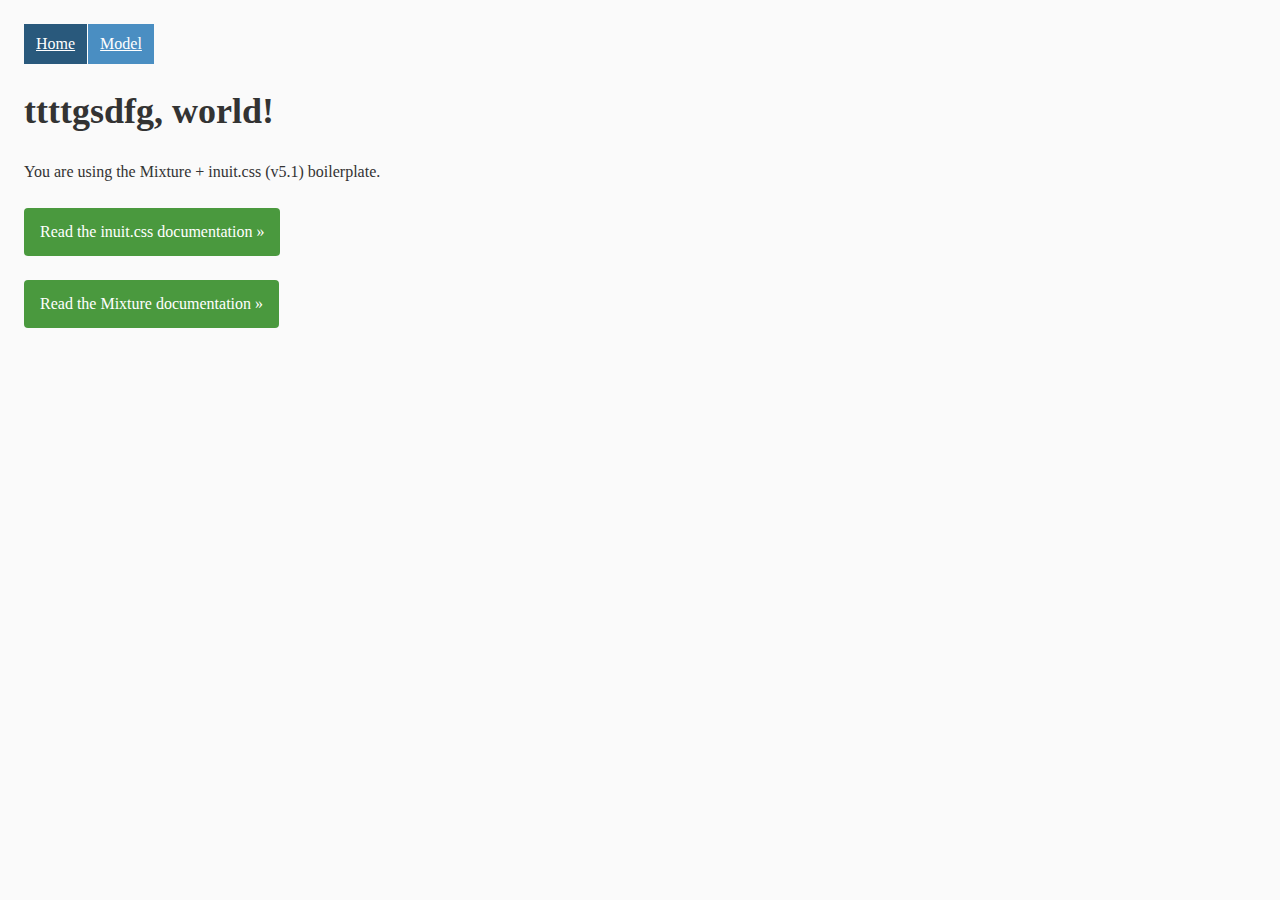
==== index.html @ 12a964da "auto commit (mixture)" ====
<!doctype html>
<html lang="en">
    <head>
        <meta charset="utf-8">
        <title>Mixture + inuit.css</title>
        <link href="/public/styles/your-project.min.css" rel="stylesheet" type="text/css" media="all"/>
        <!-- TODO: Complete this project :) -->
    </head>
    <body class="wrapper">
        <ul class="nav  nav--block  foo">
	<li class="current"><a href="/">Home</a></li><!--
	--><li ><a href="/model">Model</a></li>
</ul>
        <div class="container">
            
	<h1>ttttgsdfg, world!</h1>
	<p>You are using the Mixture + inuit.css (v5.1) boilerplate.</p>
	<p><a href="https://github.com/csswizardry/inuit.css" class="btn  btn--positive">Read the inuit.css documentation &raquo;</a></p>
	<p><a href="http://docs.mixture.io" class="btn  btn--positive">Read the Mixture documentation &raquo;</a></p>

        </div>
    </body>
</html>
---- public/styles/your-project.min.css ----
@charset "UTF-8";/*!*
 *
 * inuitcss.com -- @inuitcss -- @csswizardry
 *
 *//*! normalize.css v2.1.0 | MIT License | git.io/normalize */article,aside,details,figcaption,figure,footer,header,hgroup,main,nav,section,summary{display:block}audio,canvas,video{display:inline-block}audio:not([controls]){display:none;height:0}[hidden]{display:none}html{-webkit-text-size-adjust:100%;-ms-text-size-adjust:100%}body{margin:0}a:focus{outline:thin dotted}a:active,a:hover{outline:0}abbr[title]{border-bottom:1px dotted}b,strong{font-weight:700}dfn{font-style:italic}hr{-moz-box-sizing:content-box;box-sizing:content-box;height:0}mark{background:#ff0;color:#000}code,kbd,pre,samp{font-family:monospace,serif;font-size:1em}pre{white-space:pre-wrap}small{font-size:80%}sub,sup{font-size:75%;line-height:0;position:relative;vertical-align:baseline}sup{top:-.5em}sub{bottom:-.25em}img{border:0}svg:not(:root){overflow:hidden}figure{margin:0}fieldset{border:1px solid silver}legend{border:0}button,input,select,textarea{font-family:inherit;font-size:100%;margin:0}button,input{line-height:normal}button,select{text-transform:none}button,html input[type=button],input[type=reset],input[type=submit]{-webkit-appearance:button;cursor:pointer}button[disabled],html input[disabled]{cursor:default}input[type=checkbox],input[type=radio]{box-sizing:border-box;padding:0}input[type=search]{-webkit-appearance:textfield;-moz-box-sizing:content-box;-webkit-box-sizing:content-box;box-sizing:content-box}input[type=search]::-webkit-search-cancel-button,input[type=search]::-webkit-search-decoration{-webkit-appearance:none}button::-moz-focus-inner,input::-moz-focus-inner{border:0;padding:0}textarea{overflow:auto;vertical-align:top}table{border-collapse:collapse;border-spacing:0}*,:after,:before{-webkit-box-sizing:border-box;-moz-box-sizing:border-box;-ms-box-sizing:border-box;-o-box-sizing:border-box;box-sizing:border-box}blockquote,caption,dd,dl,fieldset,form,h1,h2,h3,h4,h5,h6,hr,legend,ol,p,pre,table,td,th,ul{margin:0;padding:0}abbr[title],dfn[title]{cursor:help}ins,u{text-decoration:none}ins{border-bottom:1px solid}img{font-style:italic}button,input,label,option,select,textarea{cursor:pointer}.text-input:active,.text-input:focus,textarea:active,textarea:focus{cursor:text;outline:0}.cf:after,.nav:after{content:"";display:table;clear:both}.form-fields>li,.island,.islet,.media,address,blockquote,dl,fieldset,figure,h1,h2,h3,h4,h5,h6,hgroup,ol,p,pre,table,ul{margin-bottom:24px;margin-bottom:1.5rem}.islet .form-fields>li,.islet .island,.islet .islet,.islet .media,.islet address,.islet blockquote,.islet dl,.islet fieldset,.islet figure,.islet h1,.islet h2,.islet h3,.islet h4,.islet h5,.islet h6,.islet hgroup,.islet ol,.islet p,.islet pre,.islet table,.islet ul{margin-bottom:12px;margin-bottom:.75rem}.landmark{margin-bottom:48px;margin-bottom:3rem}hr{margin-bottom:22px;margin-bottom:1.375rem}dd,ol,ul{margin-left:48px;margin-left:3rem}html{font:1em/1.5 sans-serif;overflow-y:scroll;min-height:100%}.alpha,h1{font-size:36px;font-size:2.25rem;line-height:1.33333}.beta,h2{font-size:30px;font-size:1.875rem;line-height:1.6}.gamma,h3{font-size:24px;font-size:1.5rem;line-height:1}.delta,h4{font-size:20px;font-size:1.25rem;line-height:1.2}.epsilon,h5{font-size:16px;font-size:1rem;line-height:1.5}.zeta,h6{font-size:14px;font-size:.875rem;line-height:1.71429}hgroup .hN{margin-bottom:0}.giga{font-size:96px;font-size:6rem;line-height:1}.mega{font-size:72px;font-size:4.5rem;line-height:1}.kilo{font-size:48px;font-size:3rem;line-height:1}.lead,.lede{font-size:18px;font-size:1.125rem;line-height:1.33333}.milli,.smallprint{font-size:12px;font-size:.75rem;line-height:2}.micro{font-size:10px;font-size:.625rem;line-height:2.4}q{quotes:"\2018" "\2019" "\201C" "\201D"}q:before{content:"\2018";content:open-quote}q:after{content:"\2019";content:close-quote}q q:before{content:"\201C";content:open-quote}q q:after{content:"\201D";content:close-quote}blockquote{quotes:"\201C" "\201D"}blockquote p:before{content:"\201C";content:open-quote}blockquote p:after{content:"";content:no-close-quote}blockquote p:last-of-type:after{content:"\201D";content:close-quote}blockquote q:before{content:"\2018";content:open-quote}blockquote q:after{content:"\2019";content:close-quote}blockquote{text-indent:-.41em}blockquote p:last-of-type{margin-bottom:0}.source{display:block;text-indent:0}.source:before{content:"\2014"}pre{overflow:auto}pre mark{background:0 0;border-bottom:1px solid;color:inherit}.code-comment{opacity:.75;filter:alpha(opacity=75)}.line-numbers{font-family:monospace,serif;list-style:decimal-leading-zero inside;white-space:nowrap;overflow:auto;margin-left:0}.line-numbers code{white-space:pre}img{max-width:100%}img[height],img[width]{max-width:none}.img--round{border-radius:4px}.img--right{float:right;margin-bottom:24px;margin-left:24px}.img--left{float:left;margin-right:24px;margin-bottom:24px}.img--center{display:block;margin-right:auto;margin-bottom:24px;margin-left:auto}.img--short{height:120px}.img--medium{height:240px}.img--tall{height:360px}figure>img{display:block}li>ol,li>ul{margin-bottom:0}.numbered-list{list-style-type:decimal}table{width:100%}td,th{padding:6px;text-align:left}@media screen and (min-width:480px){td,th{padding:12px}}[colspan]{text-align:center}[colspan="1"]{text-align:left}[rowspan]{vertical-align:middle}[rowspan="1"]{vertical-align:top}.numerical{text-align:right}.t5{width:5%}.t10{width:10%}.t12{width:12.5%}.t15{width:15%}.t20{width:20%}.t25{width:25%}.t30{width:30%}.t33{width:33.333%}.t35{width:35%}.t37{width:37.5%}.t40{width:40%}.t45{width:45%}.t50{width:50%}.t55{width:55%}.t60{width:60%}.t62{width:62.5%}.t65{width:65%}.t66{width:66.666%}.t70{width:70%}.t75{width:75%}.t80{width:80%}.t85{width:85%}.t87{width:87.5%}.t90{width:90%}.t95{width:95%}.table--bordered td,.table--bordered th{border:1px solid #ccc}.table--bordered td:empty,.table--bordered th:empty{border:none}.table--bordered thead tr:last-child th{border-bottom-width:2px}.table--bordered tbody tr th:last-of-type{border-right-width:2px}.table--striped tbody tr:nth-of-type(odd){background-color:#ffc}.table--data{font:12px/1.5 sans-serif}fieldset{padding:24px}.form-fields{list-style:none;margin:0}.form-fields>li:last-child{margin-bottom:0}.label,label{display:block}.additional{display:block;font-weight:400}.check-list{list-style:none;margin:0}.check-label,.check-list .label,.check-list label{display:inline-block}.spoken-form label{display:inline-block;font:inherit}.extra-help{display:inline-block;visibility:hidden}.text-input:active+.extra-help,.text-input:focus+.extra-help{visibility:visible}.nav{list-style:none;margin-left:0}.nav>li,.nav>li>a{display:inline-block;*display:inline;zoom:1}.nav--stacked>li{display:list-item}.nav--stacked>li>a{display:block}.nav--banner{text-align:center}.nav--block{line-height:1;letter-spacing:-.31em;word-spacing:-.43em;white-space:nowrap}.nav--block>li{letter-spacing:normal;word-spacing:normal}.nav--block>li>a{padding:12px}.nav--fit{display:table;width:100%}.nav--fit>li{display:table-cell}.nav--fit>li>a{display:block}.nav--keywords>li:after{content:"\002C" "\00A0"}.nav--keywords>li:last-child:after{display:none}/*!*
 * 
 * @csswizardry -- csswizardry.com/beautons
 * 
 */.btn{display:inline-block;vertical-align:middle;white-space:nowrap;font-family:inherit;font-size:100%;cursor:pointer;border:none;margin:0;padding-top:0;padding-bottom:0;line-height:3;padding-right:1em;padding-left:1em;border-radius:4px}.btn,.btn:hover{text-decoration:none}.btn:active,.btn:focus{outline:0}.btn--small{padding-right:.5em;padding-left:.5em;line-height:2}.btn--large{padding-right:1.5em;padding-left:1.5em;line-height:4}.btn--huge{padding-right:2em;padding-left:2em;line-height:5}.btn--full{width:100%;padding-right:0;padding-left:0;text-align:center}.btn--alpha{font-size:3rem}.btn--beta{font-size:2rem}.btn--gamma{font-size:1rem}.btn--natural{vertical-align:baseline;font-size:inherit;line-height:inherit;padding-right:.5em;padding-left:.5em}.btn--positive{background-color:#4A993E;color:#fff}.btn--negative{background-color:#b33630;color:#fff}.btn--inactive,.btn--inactive:active,.btn--inactive:focus,.btn--inactive:hover{background-color:#ddd;color:#777;cursor:text}.btn--soft{border-radius:200px}.btn--hard{border-radius:0}.one-whole{width:100%}.five-tenths,.four-eighths,.one-half,.six-twelfths,.three-sixths,.two-quarters{width:50%}.four-twelfths,.one-third,.two-sixths{width:33.333%}.eight-twelfths,.four-sixths,.two-thirds{width:66.666%}.one-quarter,.three-twelfths,.two-eighths{width:25%}.nine-twelfths,.six-eighths,.three-quarters{width:75%}.one-fifth,.two-tenths{width:20%}.four-tenths,.two-fifths{width:40%}.six-tenths,.three-fifths{width:60%}.eight-tenths,.four-fifths{width:80%}.one-sixth,.two-twelfths{width:16.666%}.five-sixths,.ten-twelfths{width:83.333%}.one-eighth{width:12.5%}.three-eighths{width:37.5%}.five-eighths{width:62.5%}.seven-eighths{width:87.5%}.one-tenth{width:10%}.three-tenths{width:30%}.seven-tenths{width:70%}.nine-tenths{width:90%}.one-twelfth{width:8.333%}.five-twelfths{width:41.666%}.seven-twelfths{width:58.333%}.eleven-twelfths{width:91.666%}@media only screen and (max-width:480px){.palm-one-whole{width:100%}.palm-five-tenths,.palm-four-eighths,.palm-one-half,.palm-six-twelfths,.palm-three-sixths,.palm-two-quarters{width:50%}.palm-four-twelfths,.palm-one-third,.palm-two-sixths{width:33.333%}.palm-eight-twelfths,.palm-four-sixths,.palm-two-thirds{width:66.666%}.palm-one-quarter,.palm-three-twelfths,.palm-two-eighths{width:25%}.palm-nine-twelfths,.palm-six-eighths,.palm-three-quarters{width:75%}.palm-one-fifth,.palm-two-tenths{width:20%}.palm-four-tenths,.palm-two-fifths{width:40%}.palm-six-tenths,.palm-three-fifths{width:60%}.palm-eight-tenths,.palm-four-fifths{width:80%}.palm-one-sixth,.palm-two-twelfths{width:16.666%}.palm-five-sixths,.palm-ten-twelfths{width:83.333%}.palm-one-eighth{width:12.5%}.palm-three-eighths{width:37.5%}.palm-five-eighths{width:62.5%}.palm-seven-eighths{width:87.5%}.palm-one-tenth{width:10%}.palm-three-tenths{width:30%}.palm-seven-tenths{width:70%}.palm-nine-tenths{width:90%}.palm-one-twelfth{width:8.333%}.palm-five-twelfths{width:41.666%}.palm-seven-twelfths{width:58.333%}.palm-eleven-twelfths{width:91.666%}}@media only screen and (min-width:481px) and (max-width:1023px){.lap-one-whole{width:100%}.lap-five-tenths,.lap-four-eighths,.lap-one-half,.lap-six-twelfths,.lap-three-sixths,.lap-two-quarters{width:50%}.lap-four-twelfths,.lap-one-third,.lap-two-sixths{width:33.333%}.lap-eight-twelfths,.lap-four-sixths,.lap-two-thirds{width:66.666%}.lap-one-quarter,.lap-three-twelfths,.lap-two-eighths{width:25%}.lap-nine-twelfths,.lap-six-eighths,.lap-three-quarters{width:75%}.lap-one-fifth,.lap-two-tenths{width:20%}.lap-four-tenths,.lap-two-fifths{width:40%}.lap-six-tenths,.lap-three-fifths{width:60%}.lap-eight-tenths,.lap-four-fifths{width:80%}.lap-one-sixth,.lap-two-twelfths{width:16.666%}.lap-five-sixths,.lap-ten-twelfths{width:83.333%}.lap-one-eighth{width:12.5%}.lap-three-eighths{width:37.5%}.lap-five-eighths{width:62.5%}.lap-seven-eighths{width:87.5%}.lap-one-tenth{width:10%}.lap-three-tenths{width:30%}.lap-seven-tenths{width:70%}.lap-nine-tenths{width:90%}.lap-one-twelfth{width:8.333%}.lap-five-twelfths{width:41.666%}.lap-seven-twelfths{width:58.333%}.lap-eleven-twelfths{width:91.666%}}@media only screen and (min-width:481px){.lap-and-up-one-whole{width:100%}.lap-and-up-five-tenths,.lap-and-up-four-eighths,.lap-and-up-one-half,.lap-and-up-six-twelfths,.lap-and-up-three-sixths,.lap-and-up-two-quarters{width:50%}.lap-and-up-four-twelfths,.lap-and-up-one-third,.lap-and-up-two-sixths{width:33.333%}.lap-and-up-eight-twelfths,.lap-and-up-four-sixths,.lap-and-up-two-thirds{width:66.666%}.lap-and-up-one-quarter,.lap-and-up-three-twelfths,.lap-and-up-two-eighths{width:25%}.lap-and-up-nine-twelfths,.lap-and-up-six-eighths,.lap-and-up-three-quarters{width:75%}.lap-and-up-one-fifth,.lap-and-up-two-tenths{width:20%}.lap-and-up-four-tenths,.lap-and-up-two-fifths{width:40%}.lap-and-up-six-tenths,.lap-and-up-three-fifths{width:60%}.lap-and-up-eight-tenths,.lap-and-up-four-fifths{width:80%}.lap-and-up-one-sixth,.lap-and-up-two-twelfths{width:16.666%}.lap-and-up-five-sixths,.lap-and-up-ten-twelfths{width:83.333%}.lap-and-up-one-eighth{width:12.5%}.lap-and-up-three-eighths{width:37.5%}.lap-and-up-five-eighths{width:62.5%}.lap-and-up-seven-eighths{width:87.5%}.lap-and-up-one-tenth{width:10%}.lap-and-up-three-tenths{width:30%}.lap-and-up-seven-tenths{width:70%}.lap-and-up-nine-tenths{width:90%}.lap-and-up-one-twelfth{width:8.333%}.lap-and-up-five-twelfths{width:41.666%}.lap-and-up-seven-twelfths{width:58.333%}.lap-and-up-eleven-twelfths{width:91.666%}}@media only screen and (max-width:1023px){.portable-one-whole{width:100%}.portable-five-tenths,.portable-four-eighths,.portable-one-half,.portable-six-twelfths,.portable-three-sixths,.portable-two-quarters{width:50%}.portable-four-twelfths,.portable-one-third,.portable-two-sixths{width:33.333%}.portable-eight-twelfths,.portable-four-sixths,.portable-two-thirds{width:66.666%}.portable-one-quarter,.portable-three-twelfths,.portable-two-eighths{width:25%}.portable-nine-twelfths,.portable-six-eighths,.portable-three-quarters{width:75%}.portable-one-fifth,.portable-two-tenths{width:20%}.portable-four-tenths,.portable-two-fifths{width:40%}.portable-six-tenths,.portable-three-fifths{width:60%}.portable-eight-tenths,.portable-four-fifths{width:80%}.portable-one-sixth,.portable-two-twelfths{width:16.666%}.portable-five-sixths,.portable-ten-twelfths{width:83.333%}.portable-one-eighth{width:12.5%}.portable-three-eighths{width:37.5%}.portable-five-eighths{width:62.5%}.portable-seven-eighths{width:87.5%}.portable-one-tenth{width:10%}.portable-three-tenths{width:30%}.portable-seven-tenths{width:70%}.portable-nine-tenths{width:90%}.portable-one-twelfth{width:8.333%}.portable-five-twelfths{width:41.666%}.portable-seven-twelfths{width:58.333%}.portable-eleven-twelfths{width:91.666%}}@media only screen and (min-width:1024px){.desk-one-whole{width:100%}.desk-five-tenths,.desk-four-eighths,.desk-one-half,.desk-six-twelfths,.desk-three-sixths,.desk-two-quarters{width:50%}.desk-four-twelfths,.desk-one-third,.desk-two-sixths{width:33.333%}.desk-eight-twelfths,.desk-four-sixths,.desk-two-thirds{width:66.666%}.desk-one-quarter,.desk-three-twelfths,.desk-two-eighths{width:25%}.desk-nine-twelfths,.desk-six-eighths,.desk-three-quarters{width:75%}.desk-one-fifth,.desk-two-tenths{width:20%}.desk-four-tenths,.desk-two-fifths{width:40%}.desk-six-tenths,.desk-three-fifths{width:60%}.desk-eight-tenths,.desk-four-fifths{width:80%}.desk-one-sixth,.desk-two-twelfths{width:16.666%}.desk-five-sixths,.desk-ten-twelfths{width:83.333%}.desk-one-eighth{width:12.5%}.desk-three-eighths{width:37.5%}.desk-five-eighths{width:62.5%}.desk-seven-eighths{width:87.5%}.desk-one-tenth{width:10%}.desk-three-tenths{width:30%}.desk-seven-tenths{width:70%}.desk-nine-tenths{width:90%}.desk-one-twelfth{width:8.333%}.desk-five-twelfths{width:41.666%}.desk-seven-twelfths{width:58.333%}.desk-eleven-twelfths{width:91.666%}}.brand{font-family:"Helvetica Neue",sans-serif!important;color:#4a8ec2!important}.brand-face{font-family:"Helvetica Neue",sans-serif!important}.brand-color,.brand-colour{color:#4a8ec2!important}.float--right{float:right!important}.float--left{float:left!important}.float--none{float:none!important}.text--left{text-align:left!important}.text--center{text-align:center!important}.text--right{text-align:right!important}.weight--light{font-weight:300!important}.weight--normal{font-weight:400!important}.weight--semibold{font-weight:600!important}.push{margin:24px!important}.push--top{margin-top:24px!important}.push--right{margin-right:24px!important}.push--bottom{margin-bottom:24px!important}.push--left{margin-left:24px!important}.push--ends{margin-top:24px!important;margin-bottom:24px!important}.push--sides{margin-right:24px!important;margin-left:24px!important}.push-half{margin:12px!important}.push-half--top{margin-top:12px!important}.push-half--right{margin-right:12px!important}.push-half--bottom{margin-bottom:12px!important}.push-half--left{margin-left:12px!important}.push-half--ends{margin-top:12px!important;margin-bottom:12px!important}.push-half--sides{margin-right:12px!important;margin-left:12px!important}.flush{margin:0!important}.flush--top{margin-top:0!important}.flush--right{margin-right:0!important}.flush--bottom{margin-bottom:0!important}.flush--left{margin-left:0!important}.flush--ends{margin-top:0!important;margin-bottom:0!important}.flush--sides{margin-right:0!important;margin-left:0!important}.soft{padding:24px!important}.soft--top{padding-top:24px!important}.soft--right{padding-right:24px!important}.soft--bottom{padding-bottom:24px!important}.soft--left{padding-left:24px!important}.soft--ends{padding-top:24px!important;padding-bottom:24px!important}.soft--sides{padding-right:24px!important;padding-left:24px!important}.soft-half{padding:12px!important}.soft-half--top{padding-top:12px!important}.soft-half--right{padding-right:12px!important}.soft-half--bottom{padding-bottom:12px!important}.soft-half--left{padding-left:12px!important}.soft-half--ends{padding-top:12px!important;padding-bottom:12px!important}.soft-half--sides{padding-right:12px!important;padding-left:12px!important}.hard{padding:0!important}.hard--top{padding-top:0!important}.hard--right{padding-right:0!important}.hard--bottom{padding-bottom:0!important}.hard--left{padding-left:0!important}.hard--ends{padding-top:0!important;padding-bottom:0!important}.hard--sides{padding-right:0!important;padding-left:0!important}.full-bleed{margin-right:-24px!important;margin-left:-24px!important}.islet .full-bleed{margin-right:-12px!important;margin-left:-12px!important}.informative{cursor:help!important}.muted{opacity:.5!important;filter:alpha(opacity=50)!important}.proceed{text-align:right!important}.go:after{content:"\00A0" "\00BB"!important}.caps{text-transform:uppercase!important}.accessibility,.visuallyhidden{border:0!important;clip:rect(0 0 0 0)!important;height:1px!important;margin:-1px!important;overflow:hidden!important;padding:0!important;position:absolute!important;width:1px!important}@media only screen and (max-width:480px){.accessibility--palm,.visuallyhidden--palm{border:0!important;clip:rect(0 0 0 0)!important;height:1px!important;margin:-1px!important;overflow:hidden!important;padding:0!important;position:absolute!important;width:1px!important}}@media only screen and (min-width:481px) and (max-width:1023px){.accessibility--lap,.visuallyhidden--lap{border:0!important;clip:rect(0 0 0 0)!important;height:1px!important;margin:-1px!important;overflow:hidden!important;padding:0!important;position:absolute!important;width:1px!important}}@media only screen and (min-width:481px){.accessibility--lap-and-up,.visuallyhidden--lap-and-up{border:0!important;clip:rect(0 0 0 0)!important;height:1px!important;margin:-1px!important;overflow:hidden!important;padding:0!important;position:absolute!important;width:1px!important}}@media only screen and (max-width:1023px){.accessibility--portable,.visuallyhidden--portable{border:0!important;clip:rect(0 0 0 0)!important;height:1px!important;margin:-1px!important;overflow:hidden!important;padding:0!important;position:absolute!important;width:1px!important}}@media only screen and (min-width:1024px){.accessibility--desk,.visuallyhidden--desk{border:0!important;clip:rect(0 0 0 0)!important;height:1px!important;margin:-1px!important;overflow:hidden!important;padding:0!important;position:absolute!important;width:1px!important}}@media only screen and (min-width:1200px){.accessibility--desk-wide,.visuallyhidden--desk-wide{border:0!important;clip:rect(0 0 0 0)!important;height:1px!important;margin:-1px!important;overflow:hidden!important;padding:0!important;position:absolute!important;width:1px!important}}html{font-family:Georgia,serif;padding:24px;background-color:#fafafa;color:#333}.foo>li>a{background-color:#4a8ec2;color:#fff;border-left:1px solid #fff}.foo>li:first-child>a{border-left:none}.foo>li.current>a{background-color:#29597c}
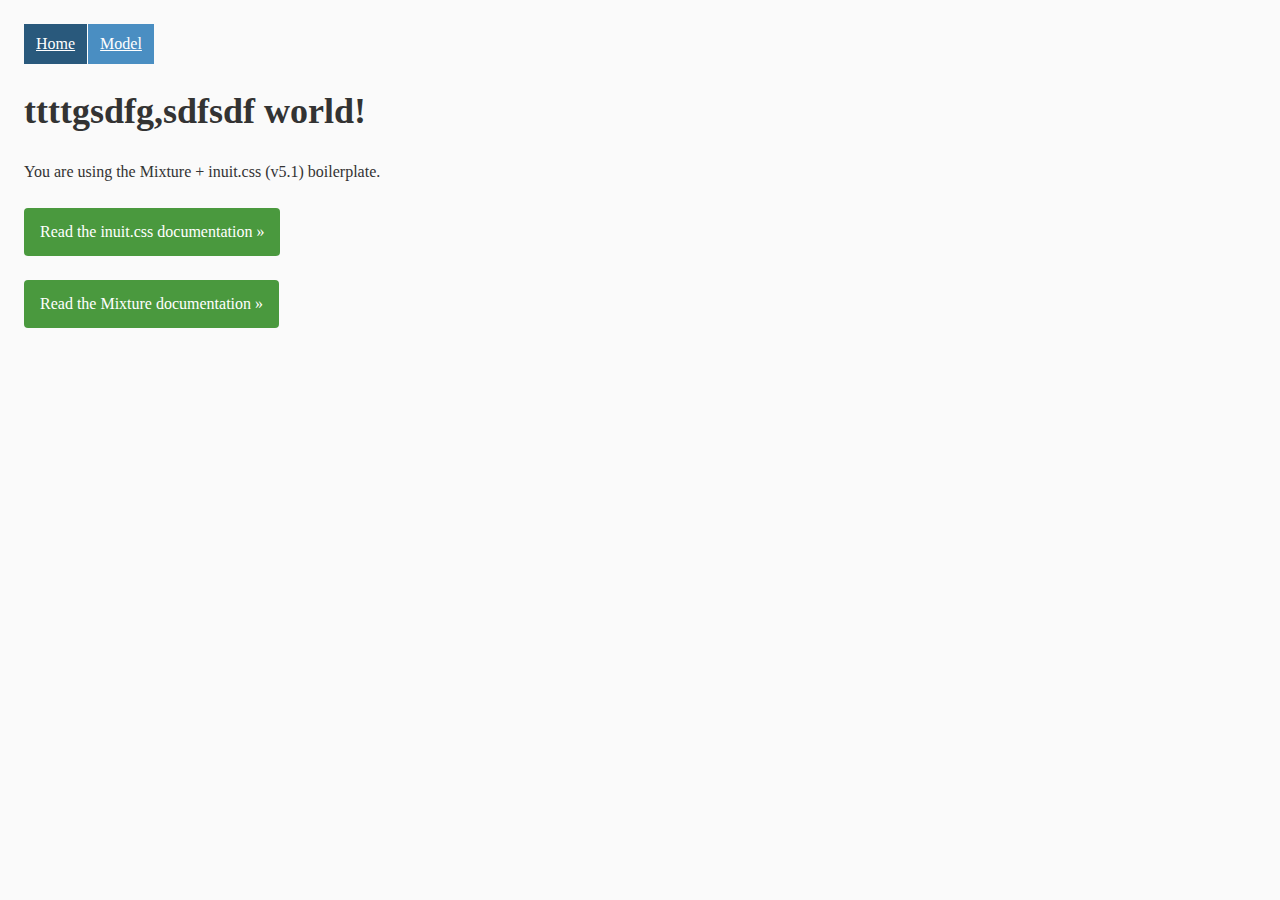
==== commit 654760e3: "auto commit (mixture)" ====
--- a/index.html
+++ b/index.html
@@ -3,17 +3,17 @@
     <head>
         <meta charset="utf-8">
         <title>Mixture + inuit.css</title>
-        <link href="/public/styles/your-project.min.css" rel="stylesheet" type="text/css" media="all"/>
+        <link href="public/styles/your-project.min.css" rel="stylesheet" type="text/css" media="all"/>
         <!-- TODO: Complete this project :) -->
     </head>
     <body class="wrapper">
         <ul class="nav  nav--block  foo">
-	<li class="current"><a href="/">Home</a></li><!--
-	--><li ><a href="/model">Model</a></li>
+	<li class="current"><a href="index.html">Home</a></li><!--
+	--><li ><a href="model/index.html">Model</a></li>
 </ul>
         <div class="container">
             
-	<h1>ttttgsdfg, world!</h1>
+	<h1>ttttgsdfg,sdfsdf world!</h1>
 	<p>You are using the Mixture + inuit.css (v5.1) boilerplate.</p>
 	<p><a href="https://github.com/csswizardry/inuit.css" class="btn  btn--positive">Read the inuit.css documentation &raquo;</a></p>
 	<p><a href="http://docs.mixture.io" class="btn  btn--positive">Read the Mixture documentation &raquo;</a></p>
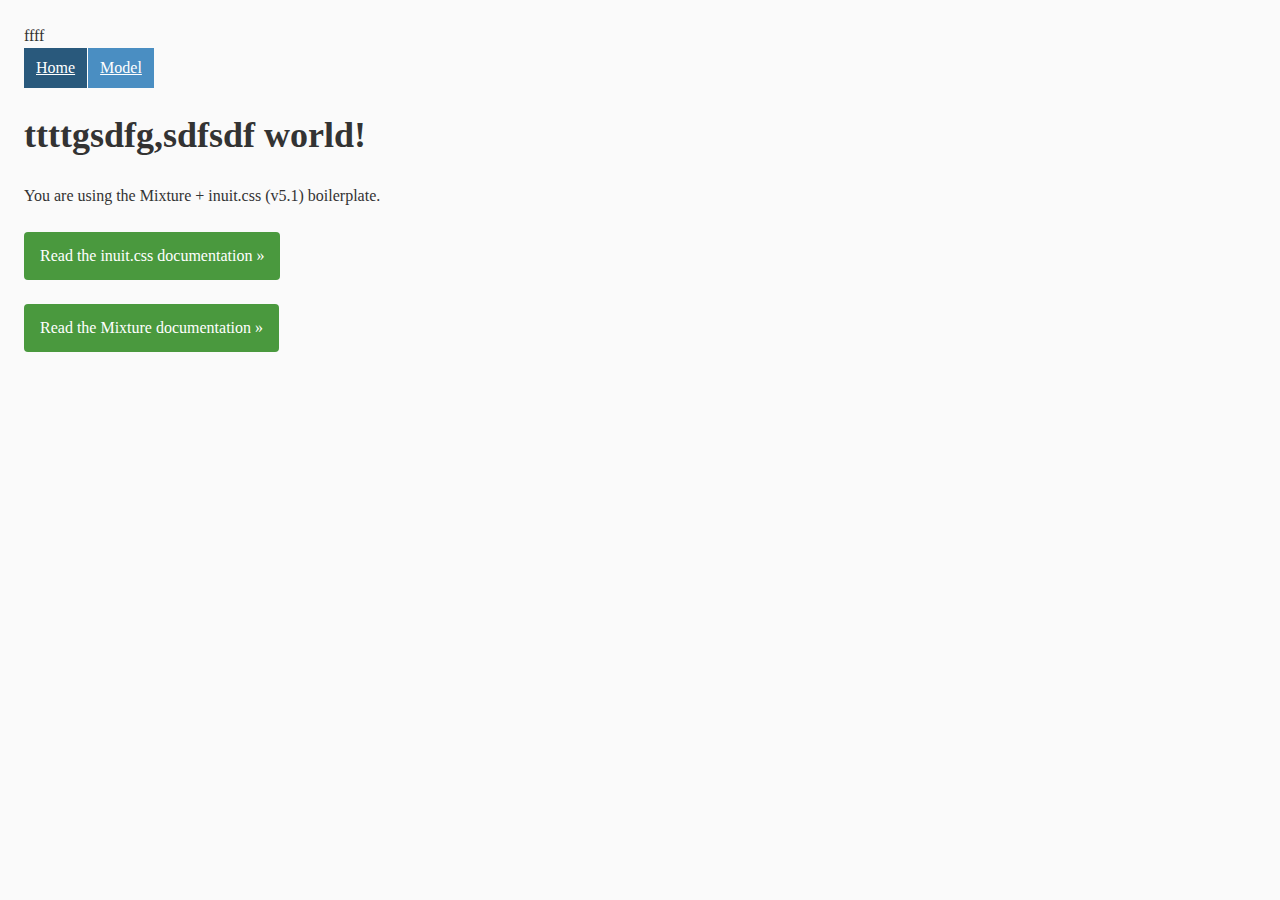
==== commit 3de344ee: "auto commit (mixture)" ====
--- a/index.html
+++ b/index.html
@@ -1,5 +1,5 @@
 <!doctype html>
-<html lang="en">
+<html lang="en">ffff
     <head>
         <meta charset="utf-8">
         <title>Mixture + inuit.css</title>
